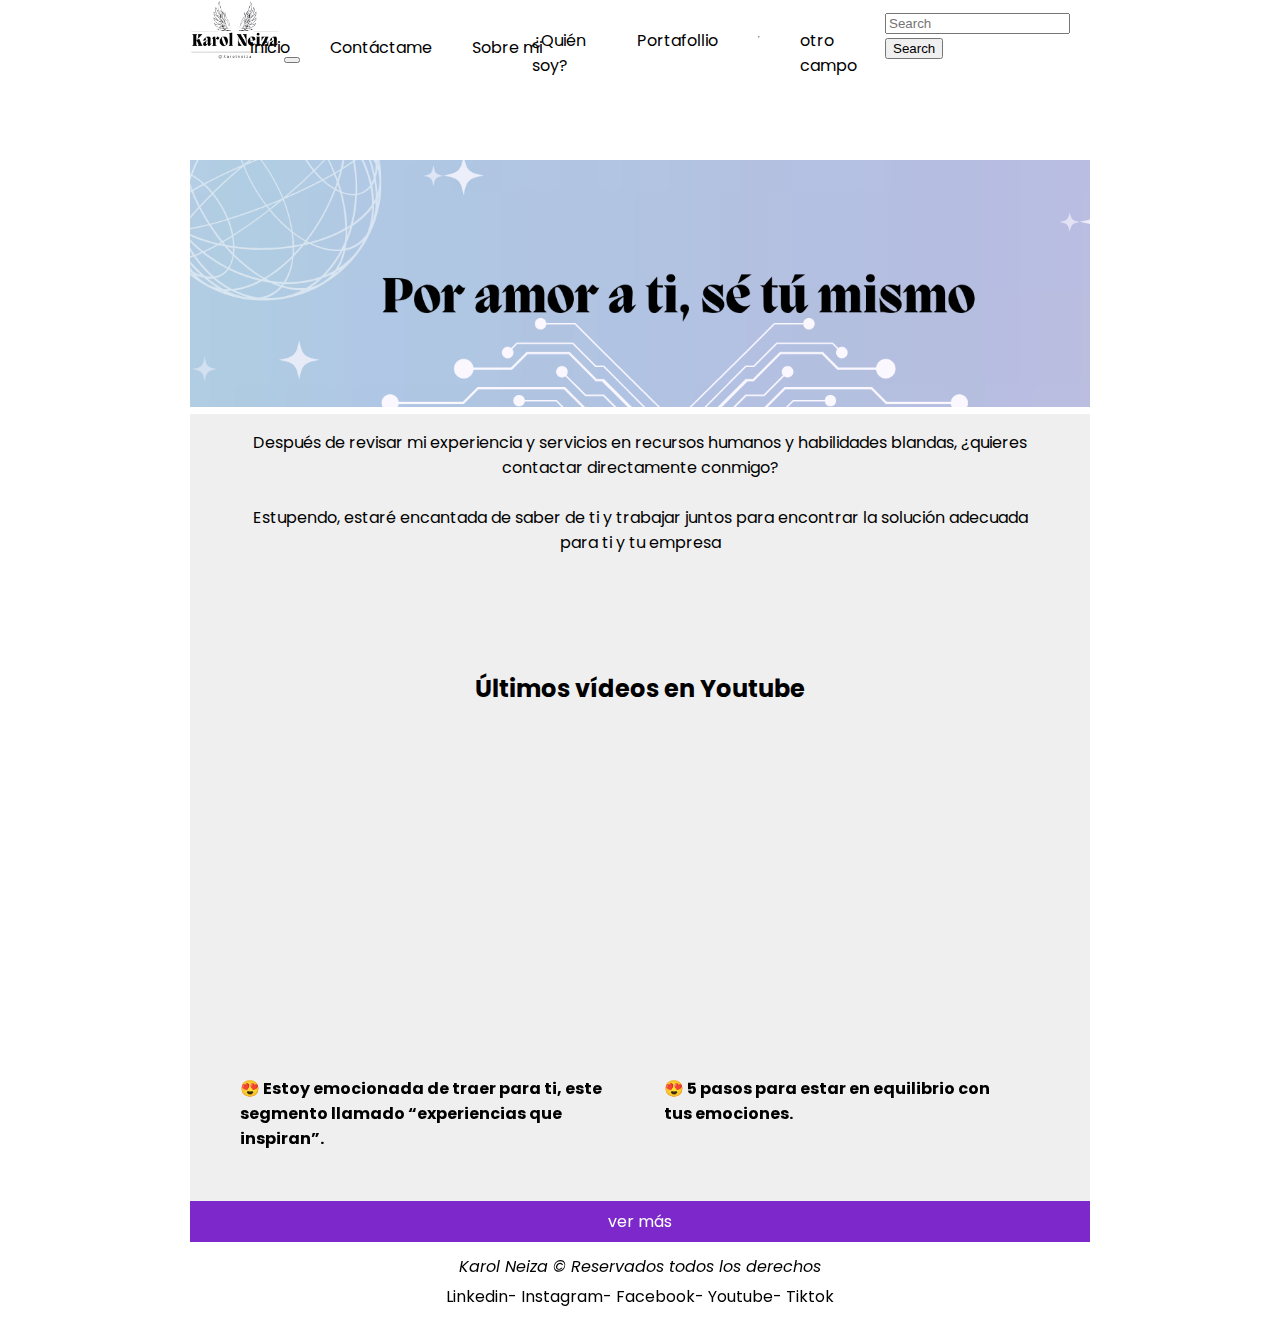
==== pagina.html @ 18dbb73e "Pagina karol neiza sin formulario" ====
<!DOCTYPE html>
<html lang="en">
<head>
    <meta charset="UTF-8">
    <meta http-equiv="X-UA-Compatible" content="IE=edge">
    <meta name="viewport" content="width=device-width, initial-scale=1.0">
    <title>Document</title>
    <!-- Responsive boostrap -->
    <link href="https://cdn.jsdelivr.net/npm/bootstrap@5.3.0-alpha1/dist/css/bootstrap.min.css" rel="stylesheet" integrity="sha384-GLhlTQ8iRABdZLl6O3oVMWSktQOp6b7In1Zl3/Jr59b6EGGoI1aFkw7cmDA6j6gD" crossorigin="anonymous">
    <!-- conexion para la tipografía de la letra -->
    <link rel="preconnect" href="https://fonts.googleapis.com">
    <link rel="preconnect" href="https://fonts.gstatic.com" crossorigin>
    <link href="https://fonts.googleapis.com/css2?family=Poppins:wght@300&display=swap" rel="stylesheet">
    
    <link rel="stylesheet" href="./CSS/paginastyle.css">
    <!-- Responsive CSS -->
    <!-- <link rel="stylesheet" href="./CSS/mq2.css"> -->

</head>
<body>

<!-- Menu de navegación -->

<nav class="navbar navbar-expand-lg navbar-white bg-white">
    <div class="container-fluid">
      <a class="navbar-brand" href="#"><img src="./imagenes/logo.png" alt="" width="90" height="60"></a>
      <button class="navbar-toggler" type="button" data-bs-toggle="collapse" data-bs-target="#navbarSupportedContent" aria-controls="navbarSupportedContent" aria-expanded="false" aria-label="Toggle navigation">
        <span class="navbar-toggler-icon"></span>
      </button>
      <div class="collapse navbar-collapse" id="navbarSupportedContent">
        <ul class="navbar-nav me-auto mb-2 mb-lg-0">
          <li class="nav-item">
            <a class="nav-link active" aria-current="page" href="./index.html">Inicio</a>
          </li>
          <li class="nav-item">
            <a class="nav-link" href="#">Contáctame</a>
          </li>
          <li class="nav-item dropdown">
            <a class="nav-link dropdown-toggle" href="#" id="navbarDropdown" role="button" data-bs-toggle="dropdown" aria-expanded="false">
              Sobre mi
            </a>
            <ul class="dropdown-menu" aria-labelledby="navbarDropdown">
              <li><a class="dropdown-item" href="#">¿Quién soy?</a></li>
              <li><a class="dropdown-item" href="#">Portafollio</a></li>
              <li><hr class="dropdown-divider"></li>
              <li><a class="dropdown-item" href="#">otro campo</a></li>

        <form class="d-flex">
          <input class="form-control me-2" type="search" placeholder="Search" aria-label="Search">
          <button class="btn btn-outline-success" type="submit">Search</button>
        </form>
        </div>
     </div>
  </nav>

   <img src="./imagenes/baneer.png" alt="">

   <!-- seccion 1: Mensaje: articulo -->

   <section>

       <article class="seccion1">
           <p>Después de revisar mi experiencia y servicios en recursos humanos y habilidades blandas, ¿quieres contactar directamente conmigo?
               <br>
               <br>
               Estupendo, estaré encantada de saber de ti y trabajar juntos para encontrar la solución adecuada para ti y tu empresa</p>
       </article>
   </section>

   <!-- seccion 2: formulario: imagen y texto -->

   <section>

   
   </section>

   <!-- seccion 3: videos en youtube: carrusel de videos, y texto -->
<section class="seccion3">

 <article>
           <h2 class="textoprincipal">Últimos vídeos en Youtube</h2>
           <br>
     <section class="texto">
          <div class="youtube">
            <iframe class="video" width="601" height="338" src="https://www.youtube.com/embed/MjuTWg0IYwU?list=UULFG9DyWKmkNSHNIQdkK8LFaQ" title="💜 Experiencias que cambian vidas con Edna Cárdenas" frameborder="0" allow="accelerometer; autoplay; clipboard-write; encrypted-media; gyroscope; picture-in-picture; web-share" allowfullscreen></iframe> 

            <h4>😍 Estoy emocionada de traer para ti, este segmento llamado “experiencias que inspiran”. 
            </h4>
         </div>
           

           <div class="youtube">
               <iframe class="video" width="601" height="338" src="https://www.youtube.com/embed/WaKlCoug1uE?list=UULFG9DyWKmkNSHNIQdkK8LFaQ" title="5 pasos para estar en equilibrio con tus emociones" frameborder="0" allow="accelerometer; autoplay; clipboard-write; encrypted-media; gyroscope; picture-in-picture; web-share" allowfullscreen></iframe>
               <h4>😍 5 pasos para estar en equilibrio con tus emociones.</h4>
         </div>
     </section>
 </article>
       <div class="botonvideos"><a href=""> <div>ver más</div> </a></div>
</section>

   <!-- Pie de pagina -->

   <footer>
       <address>Karol Neiza © Reservados todos los derechos</address>

       <div>
           <a href="https://www.linkedin.com/in/karolneiza/">Linkedin</a>-
           <a href="https://www.instagram.com/karolneiza/">Instagram</a>-
           <a href="https://www.facebook.com/karolneizag/">Facebook</a>-
           <a href="http://youtube.com/@karolneiza">Youtube</a>-
           <a href="https://www.tiktok.com/@karolneiza">Tiktok</a>
       </div>
   </footer>


</body>
</html>
---- CSS/paginastyle.css ----
/* Estilos del header y generales */
body {
    font-family: 'Poppins', sans-serif; /* Fuente de la tipografia */
    max-width: 900px; /* Ancho maximo */
    margin: 0 auto; /* Margen */
}
nav{
    width: 100%; /* Ancho */
    height: 160px;/* Alto */
    background-color: white; /* Color de fondo */
}

nav ul li{
    list-style-type: none;
    display: inline-block; 
    transition: 0.8s all;
    padding: 18px 20px;
}

nav ul li:hover{ /* Este es para hacer la transición de color*/
    background-color: rgb(248, 209, 255);
}

.img-logo{
    width: 160px;/* Ancho */
    padding: 10px;
    padding-right: 5%;
}

nav ul{
    
    display: inline-flex;
    position: relative;
    top: -50px;
}
nav ul li a{
    text-decoration: none; /* Decoración dde texto */
    color: black; /* Color de letra */
}

h2,h4,figure,ul{
    margin: 0;
}

img{
    max-width: 100%;
}

/* Estilos de la SECCION 1 */

.seccion1{
    display: flex; 
    flex-direction: column;
    justify-content: space-between; 
    background-color: rgb(239, 239, 239);
    width: 800px;
    vertical-align: top;
    text-align: center;
    padding: 50px;
    padding-top: 0%;
}

article{
    padding: 50px;
}


/* Estilos de la SECCION 2 */



/* Estilos de la SECCION 3 */

.seccion3{
    background-color: rgb(239, 239, 239);
}

.textoprincipal{
    display: flex;
    justify-content: center;
}

.texto{
     display: flex;
     justify-content: space-between;
}

.youtube{
    padding-right: 3%;
    max-width: 50%;
}
.video{
    max-width: 100%;
} 

/* Boton del videos */

.botonvideos{
    text-align: center; /* Alinear el texto */
    background-color: rgb(124, 40, 202);
    padding: 8px;
}

.botonvideos a{
    text-decoration: none;
    color: white;
}

.botonvideos:hover{
    background-color: rgb(47, 57, 200);
     }

article{
    padding: 50px;
      }

/* Pie de pagina */

footer{
    background-color: white; /* Color de fondo */
    color: black;
    line-height: 30px;
    text-align: center;
    padding: 10px;
}

footer div a{
    text-decoration: none;
    color: black;
}
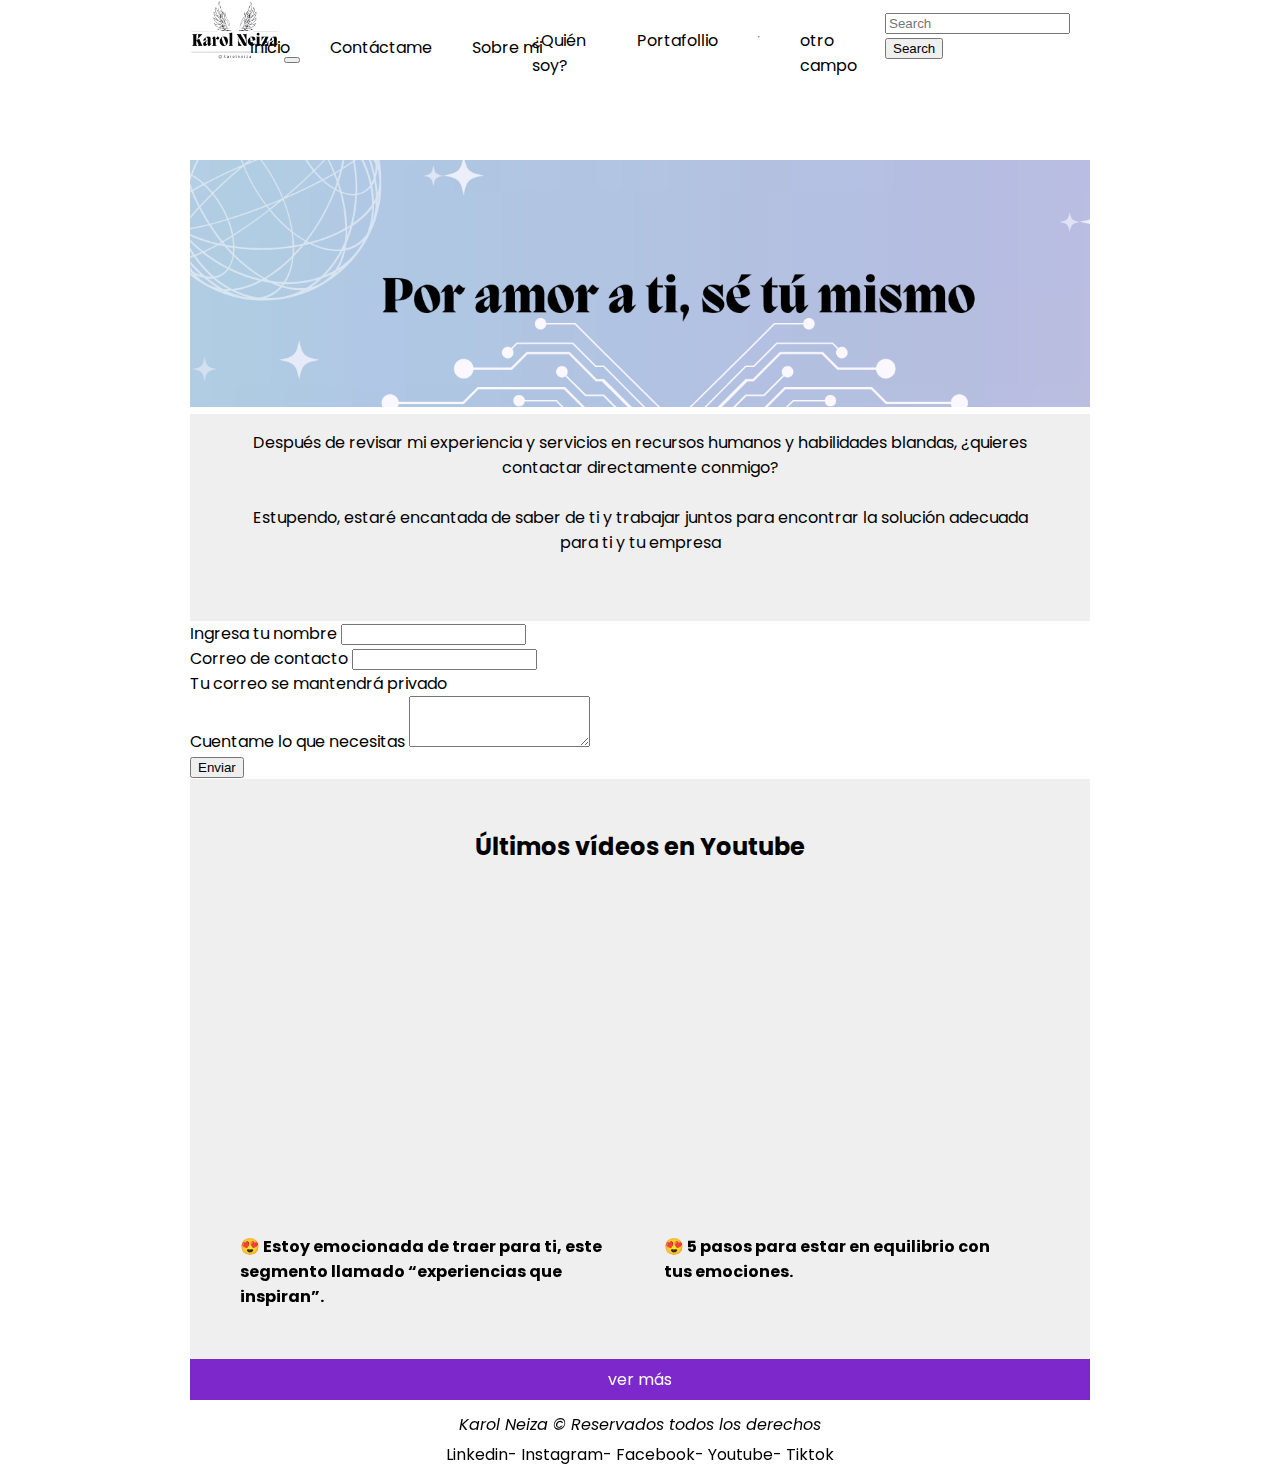
==== commit f74e8b92: "Creación de formulario con bootstrap" ====
--- a/pagina.html
+++ b/pagina.html
@@ -50,8 +50,8 @@
           <button class="btn btn-outline-success" type="submit">Search</button>
         </form>
         </div>
-     </div>
-  </nav>
+    </div>
+</nav>
 
    <img src="./imagenes/baneer.png" alt="">
 
@@ -69,8 +69,23 @@
 
    <!-- seccion 2: formulario: imagen y texto -->
 
-   <section>
-
+   <section class="container bg-white">
+    <form>
+        <div class="mb-3">
+            <label for="exampleInputEmail1" class="form-label">Ingresa tu nombre</label>
+            <input type="text" class="form-control" id="name" aria-describedby="emailHelp">
+          </div>
+        <div class="mb-3">
+          <label for="exampleInputEmail1" class="form-label">Correo de contacto</label>
+          <input type="email" class="form-control" id="exampleInputEmail1" aria-describedby="emailHelp">
+          <div id="emailHelp" class="form-text">Tu correo se mantendrá privado</div>
+        </div>
+        <div class="mb-3">
+          <label for="exampleInputPassword1" class="form-label">Cuentame lo que necesitas</label>
+          <textarea class="form-control" id="exampleFormControlTextarea1" rows="3"></textarea>
+        </div>
+        <button type="submit" class="btn btn-primary">Enviar</button>
+      </form>
    
    </section>
 
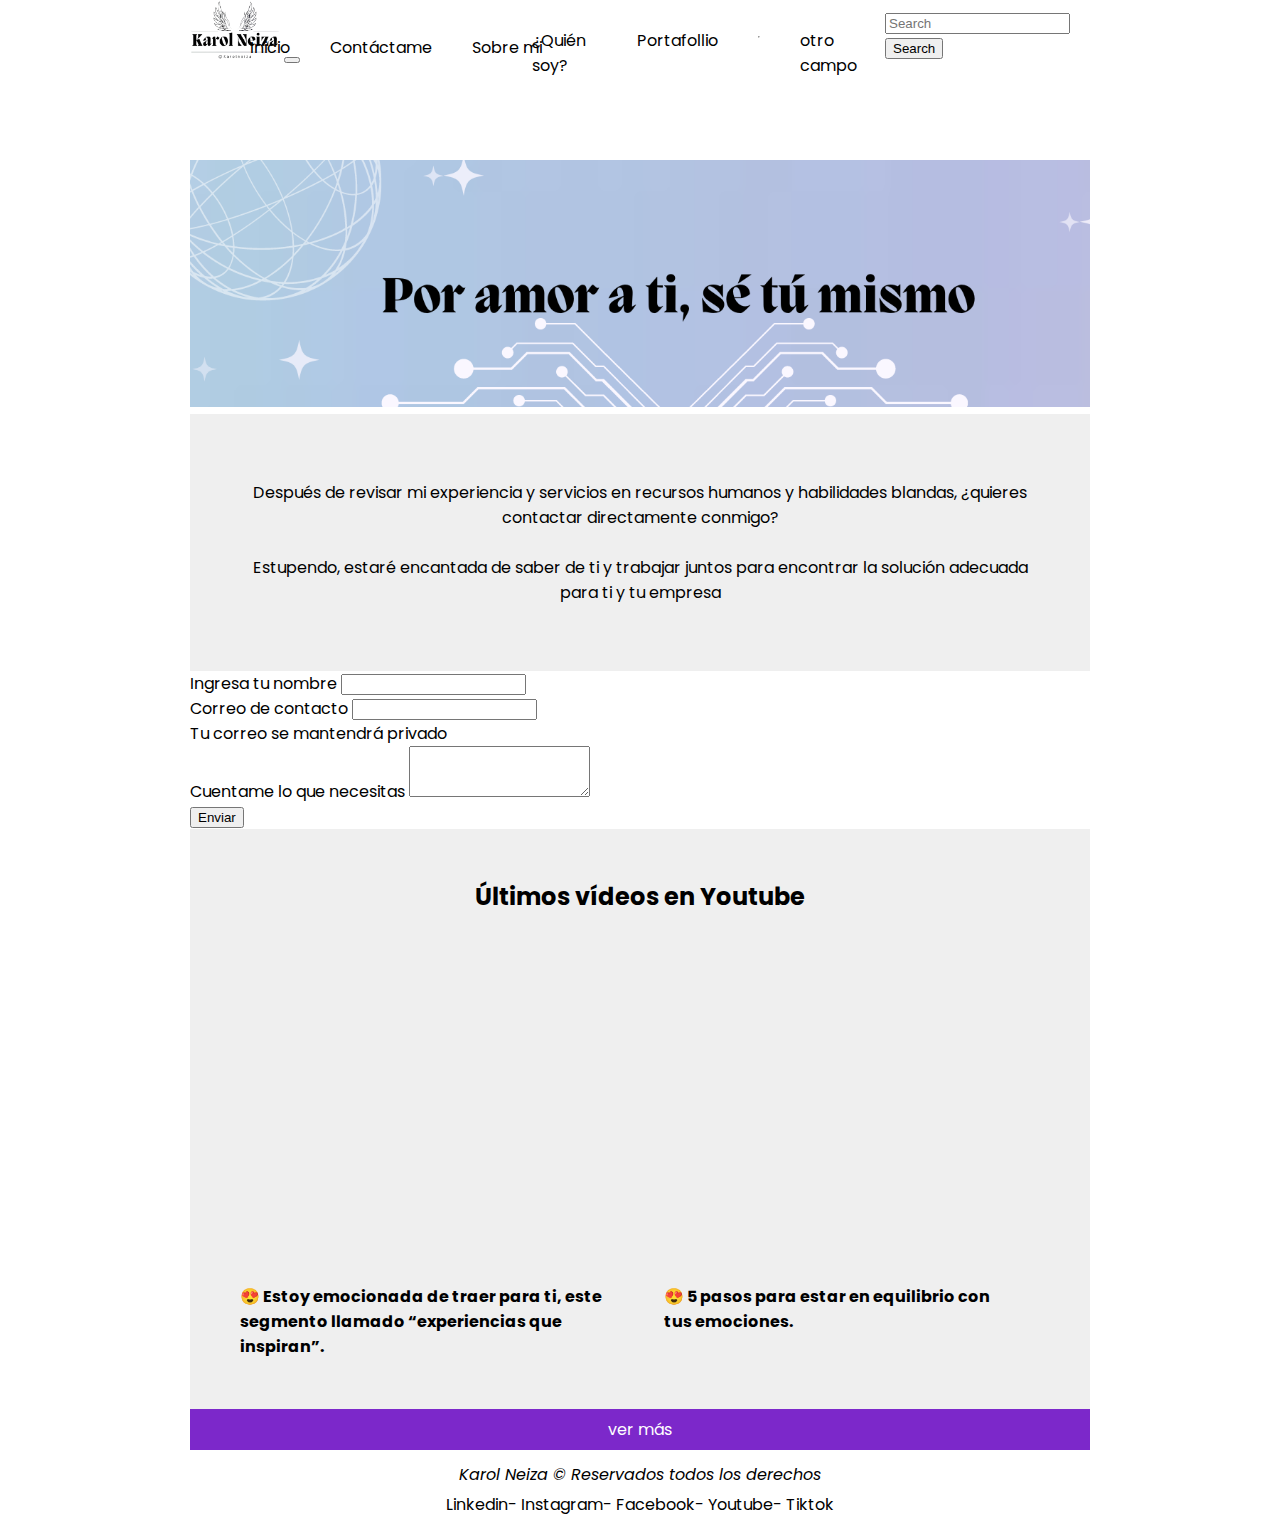
==== commit a2006339: "Organización de estilo CSS para la pagina de datos personales" ====
--- a/pagina.html
+++ b/pagina.html
@@ -1,132 +1,154 @@
 <!DOCTYPE html>
 <html lang="en">
+
 <head>
     <meta charset="UTF-8">
     <meta http-equiv="X-UA-Compatible" content="IE=edge">
     <meta name="viewport" content="width=device-width, initial-scale=1.0">
     <title>Document</title>
     <!-- Responsive boostrap -->
-    <link href="https://cdn.jsdelivr.net/npm/bootstrap@5.3.0-alpha1/dist/css/bootstrap.min.css" rel="stylesheet" integrity="sha384-GLhlTQ8iRABdZLl6O3oVMWSktQOp6b7In1Zl3/Jr59b6EGGoI1aFkw7cmDA6j6gD" crossorigin="anonymous">
+    <link href="https://cdn.jsdelivr.net/npm/bootstrap@5.3.0-alpha1/dist/css/bootstrap.min.css" rel="stylesheet"
+        integrity="sha384-GLhlTQ8iRABdZLl6O3oVMWSktQOp6b7In1Zl3/Jr59b6EGGoI1aFkw7cmDA6j6gD" crossorigin="anonymous">
     <!-- conexion para la tipografía de la letra -->
     <link rel="preconnect" href="https://fonts.googleapis.com">
     <link rel="preconnect" href="https://fonts.gstatic.com" crossorigin>
     <link href="https://fonts.googleapis.com/css2?family=Poppins:wght@300&display=swap" rel="stylesheet">
-    
+
     <link rel="stylesheet" href="./CSS/paginastyle.css">
     <!-- Responsive CSS -->
     <!-- <link rel="stylesheet" href="./CSS/mq2.css"> -->
 
 </head>
+
 <body>
 
-<!-- Menu de navegación -->
+    <!-- Menu de navegación -->
 
-<nav class="navbar navbar-expand-lg navbar-white bg-white">
-    <div class="container-fluid">
-      <a class="navbar-brand" href="#"><img src="./imagenes/logo.png" alt="" width="90" height="60"></a>
-      <button class="navbar-toggler" type="button" data-bs-toggle="collapse" data-bs-target="#navbarSupportedContent" aria-controls="navbarSupportedContent" aria-expanded="false" aria-label="Toggle navigation">
-        <span class="navbar-toggler-icon"></span>
-      </button>
-      <div class="collapse navbar-collapse" id="navbarSupportedContent">
-        <ul class="navbar-nav me-auto mb-2 mb-lg-0">
-          <li class="nav-item">
-            <a class="nav-link active" aria-current="page" href="./index.html">Inicio</a>
-          </li>
-          <li class="nav-item">
-            <a class="nav-link" href="#">Contáctame</a>
-          </li>
-          <li class="nav-item dropdown">
-            <a class="nav-link dropdown-toggle" href="#" id="navbarDropdown" role="button" data-bs-toggle="dropdown" aria-expanded="false">
-              Sobre mi
-            </a>
-            <ul class="dropdown-menu" aria-labelledby="navbarDropdown">
-              <li><a class="dropdown-item" href="#">¿Quién soy?</a></li>
-              <li><a class="dropdown-item" href="#">Portafollio</a></li>
-              <li><hr class="dropdown-divider"></li>
-              <li><a class="dropdown-item" href="#">otro campo</a></li>
+    <nav class="navbar navbar-expand-lg navbar-white bg-white">
+        <div class="container-fluid">
+            <a class="navbar-brand" href="#"><img src="./imagenes/logo.png" alt="" width="90" height="60"></a>
+            <button class="navbar-toggler" type="button" data-bs-toggle="collapse"
+                data-bs-target="#navbarSupportedContent" aria-controls="navbarSupportedContent" aria-expanded="false"
+                aria-label="Toggle navigation">
+                <span class="navbar-toggler-icon"></span>
+            </button>
+            <div class="collapse navbar-collapse" id="navbarSupportedContent">
+                <ul class="navbar-nav me-auto mb-2 mb-lg-0">
+                    <li class="nav-item">
+                        <a class="nav-link active" aria-current="page" href="./index.html">Inicio</a>
+                    </li>
+                    <li class="nav-item">
+                        <a class="nav-link" href="#">Contáctame</a>
+                    </li>
+                    <li class="nav-item dropdown">
+                        <a class="nav-link dropdown-toggle" href="#" id="navbarDropdown" role="button"
+                            data-bs-toggle="dropdown" aria-expanded="false">
+                            Sobre mi
+                        </a>
+                        <ul class="dropdown-menu" aria-labelledby="navbarDropdown">
+                            <li><a class="dropdown-item" href="#">¿Quién soy?</a></li>
+                            <li><a class="dropdown-item" href="#">Portafollio</a></li>
+                            <li>
+                                <hr class="dropdown-divider">
+                            </li>
+                            <li><a class="dropdown-item" href="#">otro campo</a></li>
 
-        <form class="d-flex">
-          <input class="form-control me-2" type="search" placeholder="Search" aria-label="Search">
-          <button class="btn btn-outline-success" type="submit">Search</button>
+                            <form class="d-flex">
+                                <input class="form-control me-2" type="search" placeholder="Search" aria-label="Search">
+                                <button class="btn btn-outline-success" type="submit">Search</button>
+                            </form>
+            </div>
+        </div>
+    </nav>
+
+    <img src="./imagenes/baneer.png" alt="">
+
+    <!-- seccion 1: Mensaje: articulo -->
+
+    <section >
+
+        <article class="seccion1">
+            <p>Después de revisar mi experiencia y servicios en recursos humanos y habilidades blandas, ¿quieres
+                contactar directamente conmigo?
+                <br>
+                <br>
+                Estupendo, estaré encantada de saber de ti y trabajar juntos para encontrar la solución adecuada para ti
+                y tu empresa
+            </p>
+        </article>
+    </section>
+
+    <!-- seccion 2: formulario: imagen y texto -->
+
+    <section class="container bg-white">
+        <form>
+            <div class="mb-3">
+                <label for="exampleInputEmail1" class="form-label">Ingresa tu nombre</label>
+                <input type="text" class="form-control" id="name" aria-describedby="emailHelp">
+            </div>
+            <div class="mb-3">
+                <label for="exampleInputEmail1" class="form-label">Correo de contacto</label>
+                <input type="email" class="form-control" id="exampleInputEmail1" aria-describedby="emailHelp">
+                <div id="emailHelp" class="form-text">Tu correo se mantendrá privado</div>
+            </div>
+            <div class="mb-3">
+                <label for="exampleInputPassword1" class="form-label">Cuentame lo que necesitas</label>
+                <textarea class="form-control" id="exampleFormControlTextarea1" rows="3"></textarea>
+            </div>
+            <button type="submit" class="btn btn-primary">Enviar</button>
         </form>
+
+    </section>
+
+    <!-- seccion 3: videos en youtube: carrusel de videos, y texto -->
+    <section class="seccion3">
+
+        <article>
+            <h2 class="textoprincipal">Últimos vídeos en Youtube</h2>
+            <br>
+            <section class="texto">
+                <div class="youtube">
+                    <iframe class="video" width="601" height="338"
+                        src="https://www.youtube.com/embed/MjuTWg0IYwU?list=UULFG9DyWKmkNSHNIQdkK8LFaQ"
+                        title="💜 Experiencias que cambian vidas con Edna Cárdenas" frameborder="0"
+                        allow="accelerometer; autoplay; clipboard-write; encrypted-media; gyroscope; picture-in-picture; web-share"
+                        allowfullscreen></iframe>
+
+                    <h4>😍 Estoy emocionada de traer para ti, este segmento llamado “experiencias que inspiran”.
+                    </h4>
+                </div>
+
+
+                <div class="youtube">
+                    <iframe class="video" width="601" height="338"
+                        src="https://www.youtube.com/embed/WaKlCoug1uE?list=UULFG9DyWKmkNSHNIQdkK8LFaQ"
+                        title="5 pasos para estar en equilibrio con tus emociones" frameborder="0"
+                        allow="accelerometer; autoplay; clipboard-write; encrypted-media; gyroscope; picture-in-picture; web-share"
+                        allowfullscreen></iframe>
+                    <h4>😍 5 pasos para estar en equilibrio con tus emociones.</h4>
+                </div>
+            </section>
+        </article>
+        <div class="botonvideos"><a href="">
+                <div>ver más</div>
+            </a></div>
+    </section>
+
+    <!-- Pie de pagina -->
+
+    <footer>
+        <address>Karol Neiza © Reservados todos los derechos</address>
+
+        <div>
+            <a href="https://www.linkedin.com/in/karolneiza/">Linkedin</a>-
+            <a href="https://www.instagram.com/karolneiza/">Instagram</a>-
+            <a href="https://www.facebook.com/karolneizag/">Facebook</a>-
+            <a href="http://youtube.com/@karolneiza">Youtube</a>-
+            <a href="https://www.tiktok.com/@karolneiza">Tiktok</a>
         </div>
-    </div>
-</nav>
-
-   <img src="./imagenes/baneer.png" alt="">
-
-   <!-- seccion 1: Mensaje: articulo -->
-
-   <section>
-
-       <article class="seccion1">
-           <p>Después de revisar mi experiencia y servicios en recursos humanos y habilidades blandas, ¿quieres contactar directamente conmigo?
-               <br>
-               <br>
-               Estupendo, estaré encantada de saber de ti y trabajar juntos para encontrar la solución adecuada para ti y tu empresa</p>
-       </article>
-   </section>
-
-   <!-- seccion 2: formulario: imagen y texto -->
-
-   <section class="container bg-white">
-    <form>
-        <div class="mb-3">
-            <label for="exampleInputEmail1" class="form-label">Ingresa tu nombre</label>
-            <input type="text" class="form-control" id="name" aria-describedby="emailHelp">
-          </div>
-        <div class="mb-3">
-          <label for="exampleInputEmail1" class="form-label">Correo de contacto</label>
-          <input type="email" class="form-control" id="exampleInputEmail1" aria-describedby="emailHelp">
-          <div id="emailHelp" class="form-text">Tu correo se mantendrá privado</div>
-        </div>
-        <div class="mb-3">
-          <label for="exampleInputPassword1" class="form-label">Cuentame lo que necesitas</label>
-          <textarea class="form-control" id="exampleFormControlTextarea1" rows="3"></textarea>
-        </div>
-        <button type="submit" class="btn btn-primary">Enviar</button>
-      </form>
-   
-   </section>
-
-   <!-- seccion 3: videos en youtube: carrusel de videos, y texto -->
-<section class="seccion3">
-
- <article>
-           <h2 class="textoprincipal">Últimos vídeos en Youtube</h2>
-           <br>
-     <section class="texto">
-          <div class="youtube">
-            <iframe class="video" width="601" height="338" src="https://www.youtube.com/embed/MjuTWg0IYwU?list=UULFG9DyWKmkNSHNIQdkK8LFaQ" title="💜 Experiencias que cambian vidas con Edna Cárdenas" frameborder="0" allow="accelerometer; autoplay; clipboard-write; encrypted-media; gyroscope; picture-in-picture; web-share" allowfullscreen></iframe> 
-
-            <h4>😍 Estoy emocionada de traer para ti, este segmento llamado “experiencias que inspiran”. 
-            </h4>
-         </div>
-           
-
-           <div class="youtube">
-               <iframe class="video" width="601" height="338" src="https://www.youtube.com/embed/WaKlCoug1uE?list=UULFG9DyWKmkNSHNIQdkK8LFaQ" title="5 pasos para estar en equilibrio con tus emociones" frameborder="0" allow="accelerometer; autoplay; clipboard-write; encrypted-media; gyroscope; picture-in-picture; web-share" allowfullscreen></iframe>
-               <h4>😍 5 pasos para estar en equilibrio con tus emociones.</h4>
-         </div>
-     </section>
- </article>
-       <div class="botonvideos"><a href=""> <div>ver más</div> </a></div>
-</section>
-
-   <!-- Pie de pagina -->
-
-   <footer>
-       <address>Karol Neiza © Reservados todos los derechos</address>
-
-       <div>
-           <a href="https://www.linkedin.com/in/karolneiza/">Linkedin</a>-
-           <a href="https://www.instagram.com/karolneiza/">Instagram</a>-
-           <a href="https://www.facebook.com/karolneizag/">Facebook</a>-
-           <a href="http://youtube.com/@karolneiza">Youtube</a>-
-           <a href="https://www.tiktok.com/@karolneiza">Tiktok</a>
-       </div>
-   </footer>
+    </footer>
 
 
 </body>
+
 </html>--- a/CSS/paginastyle.css
+++ b/CSS/paginastyle.css
@@ -53,11 +53,10 @@
     flex-direction: column;
     justify-content: space-between; 
     background-color: rgb(239, 239, 239);
-    width: 800px;
     vertical-align: top;
     text-align: center;
     padding: 50px;
-    padding-top: 0%;
+
 }
 
 article{
